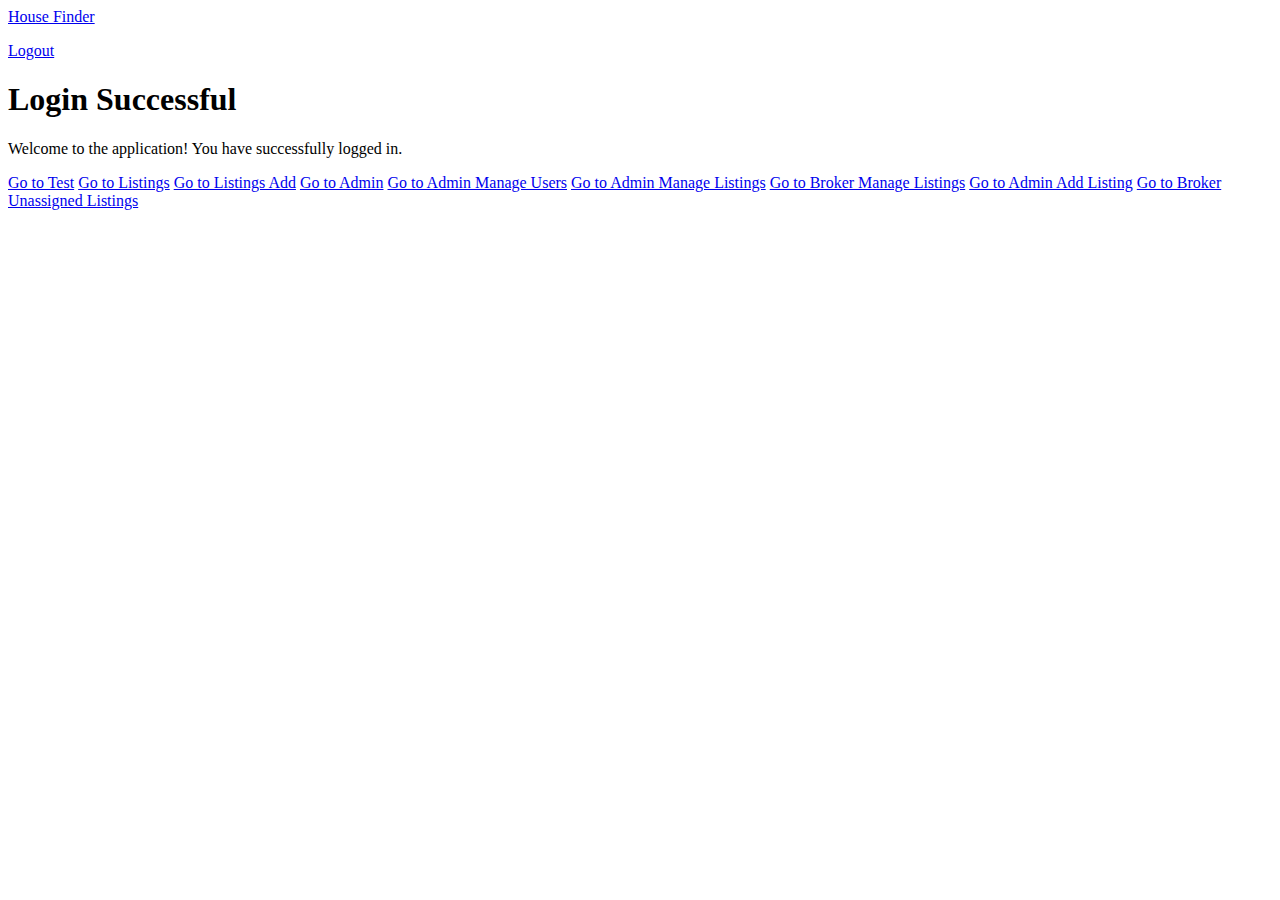
==== src/main/resources/templates/index.html @ 3fd4690a "Initial commit" ====
<!DOCTYPE html>
<html lang="en">
<head>
    <title>Success</title>
    <link rel="stylesheet" href="/css/navbar.css">
    <link rel="stylesheet" href="/css/button.css">
</head>
<body>
<!-- Navigation Bar -->
<div class="navbar">
    <a href="/index" class="app-name">House Finder</a>
    <ul id="navbar">
        <!-- Navigation items will be inserted here -->
    </ul>
    <a href="/logout" class="logout" id="logoutLink">Logout</a>
</div>

<h1>Login Successful</h1>
<p>Welcome to the application! You have successfully logged in.</p>

<!-- Button that redirects to an internal URL -->
<a href="/test" class="button">Go to Test</a>
<a href="/listings" class="button">Go to Listings</a>
<a href="/listings/add" class="button">Go to Listings Add</a>
<a href="/admin" class="button">Go to Admin</a>
<a href="/admin/manage/users" class="button">Go to Admin Manage Users</a>
<a href="/admin/manage/listings" class="button">Go to Admin Manage Listings</a>
<a href="/broker/manage/listings" class="button">Go to Broker Manage Listings</a>
<a href="/admin/add/listing" class="button">Go to Admin Add Listing</a>
<a href="/broker/unassigned" class="button">Go to Broker Unassigned Listings</a>

<script src="/js/navbar.js"></script>
<script>
    // Initialize page by fetching roles and displaying navbar
    function initializePage() {
        fetchUserRoles()
            .then(roles => {
                displayNavbar(roles);
            })
            .catch(error => {
                console.error('Error initializing page:', error);
            });
    }

    // Run the initialization function when the page loads
    window.onload = initializePage;
</script>
</body>
</html>
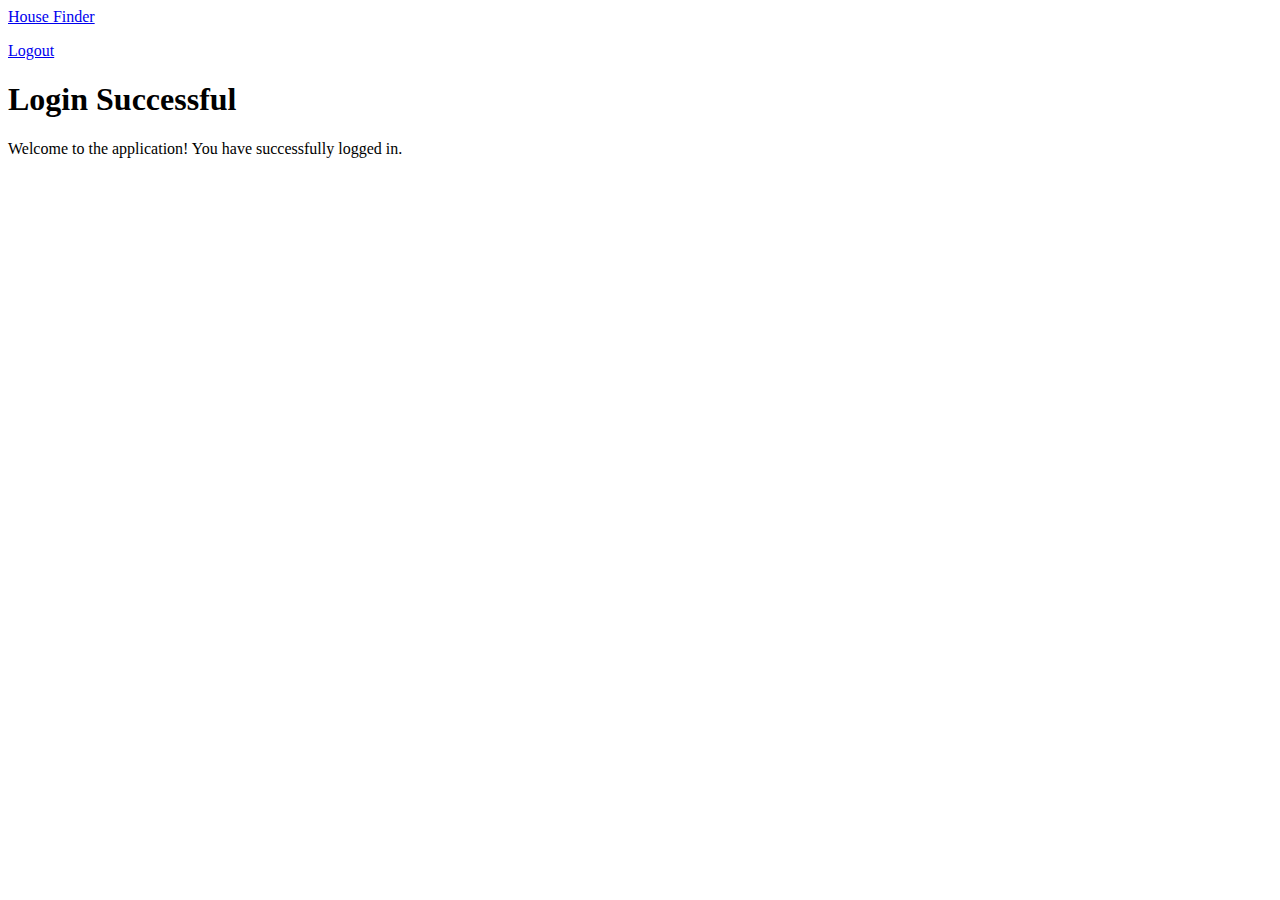
==== commit d5cea552: "Cleaned up code and fixed nonroot.Dockerfile" ====
--- a/src/main/resources/templates/index.html
+++ b/src/main/resources/templates/index.html
@@ -18,17 +18,6 @@
 <h1>Login Successful</h1>
 <p>Welcome to the application! You have successfully logged in.</p>
 
-<!-- Button that redirects to an internal URL -->
-<a href="/test" class="button">Go to Test</a>
-<a href="/listings" class="button">Go to Listings</a>
-<a href="/listings/add" class="button">Go to Listings Add</a>
-<a href="/admin" class="button">Go to Admin</a>
-<a href="/admin/manage/users" class="button">Go to Admin Manage Users</a>
-<a href="/admin/manage/listings" class="button">Go to Admin Manage Listings</a>
-<a href="/broker/manage/listings" class="button">Go to Broker Manage Listings</a>
-<a href="/admin/add/listing" class="button">Go to Admin Add Listing</a>
-<a href="/broker/unassigned" class="button">Go to Broker Unassigned Listings</a>
-
 <script src="/js/navbar.js"></script>
 <script>
     // Initialize page by fetching roles and displaying navbar
